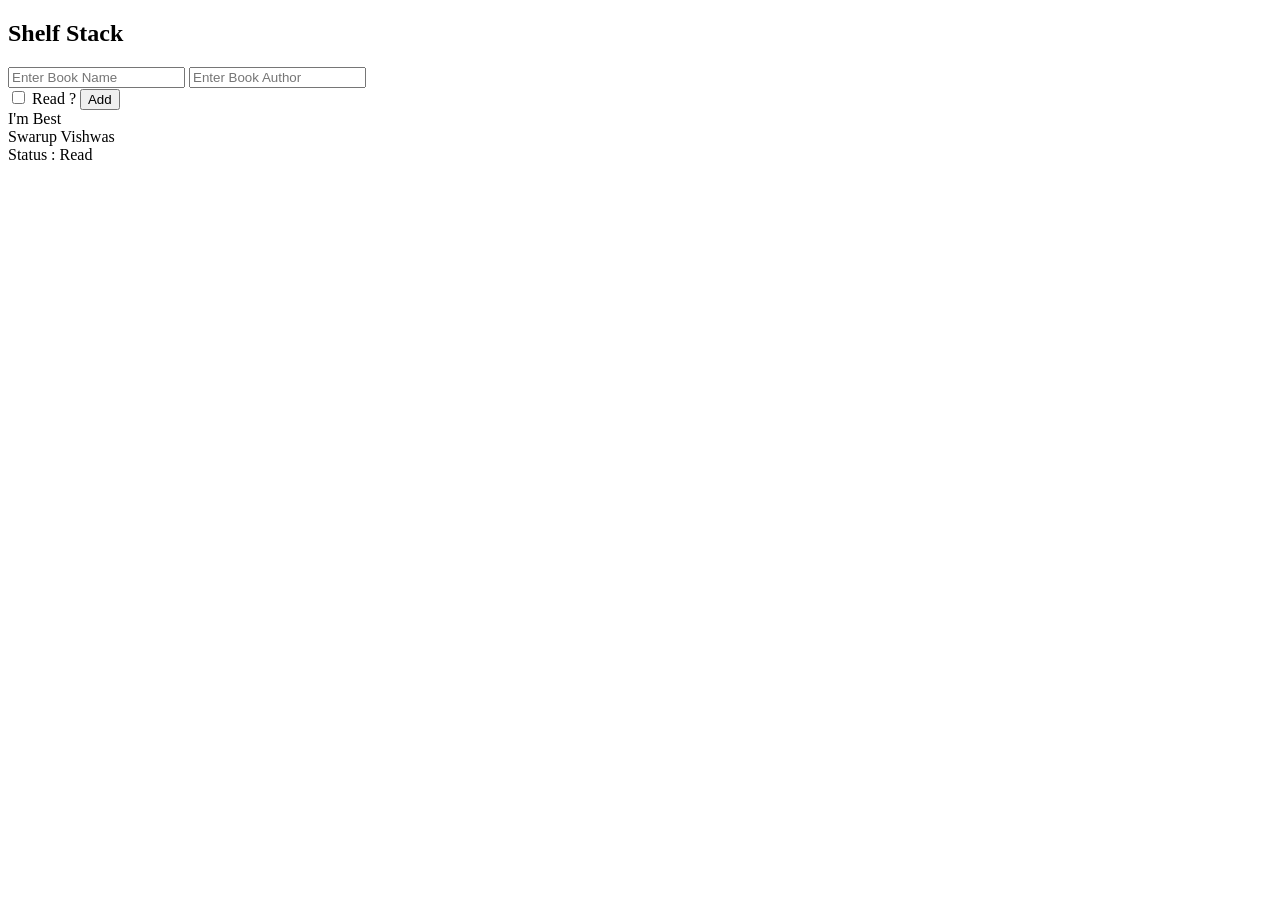
==== shelf-stack/index.html @ ad8dbb98 "Started Library" ====
<!DOCTYPE html>
<html lang="en">
  <head>
    <meta charset="UTF-8" />
    <meta name="viewport" content="width=device-width, initial-scale=1.0" />
    <title>Shelf Stack</title>
  </head>
  <body>
    <main class="form-container">
      <h2>Shelf Stack</h2>
      <div class="form">
        <div class="inputs">
          <input
            type="text"
            name=""
            id="book-name"
            placeholder="Enter Book Name"
          />
          <input
            type="text"
            name=""
            id="book-author"
            placeholder="Enter Book Author"
          />
        </div>
        <div class="btns">
          <input type="checkbox" name="read" id="read" />
          <label for="read">Read ?</label>
          <button>Add</button>
        </div>
      </div>
    </main>

    <div class="books-arena">
      <div class="book">
        <div class="book-name">I'm Best</div>
        <div class="book-author">Swarup Vishwas</div>
        <div class="book-status read">Status : Read</div>
      </div>
    </div>
  </body>
</html>
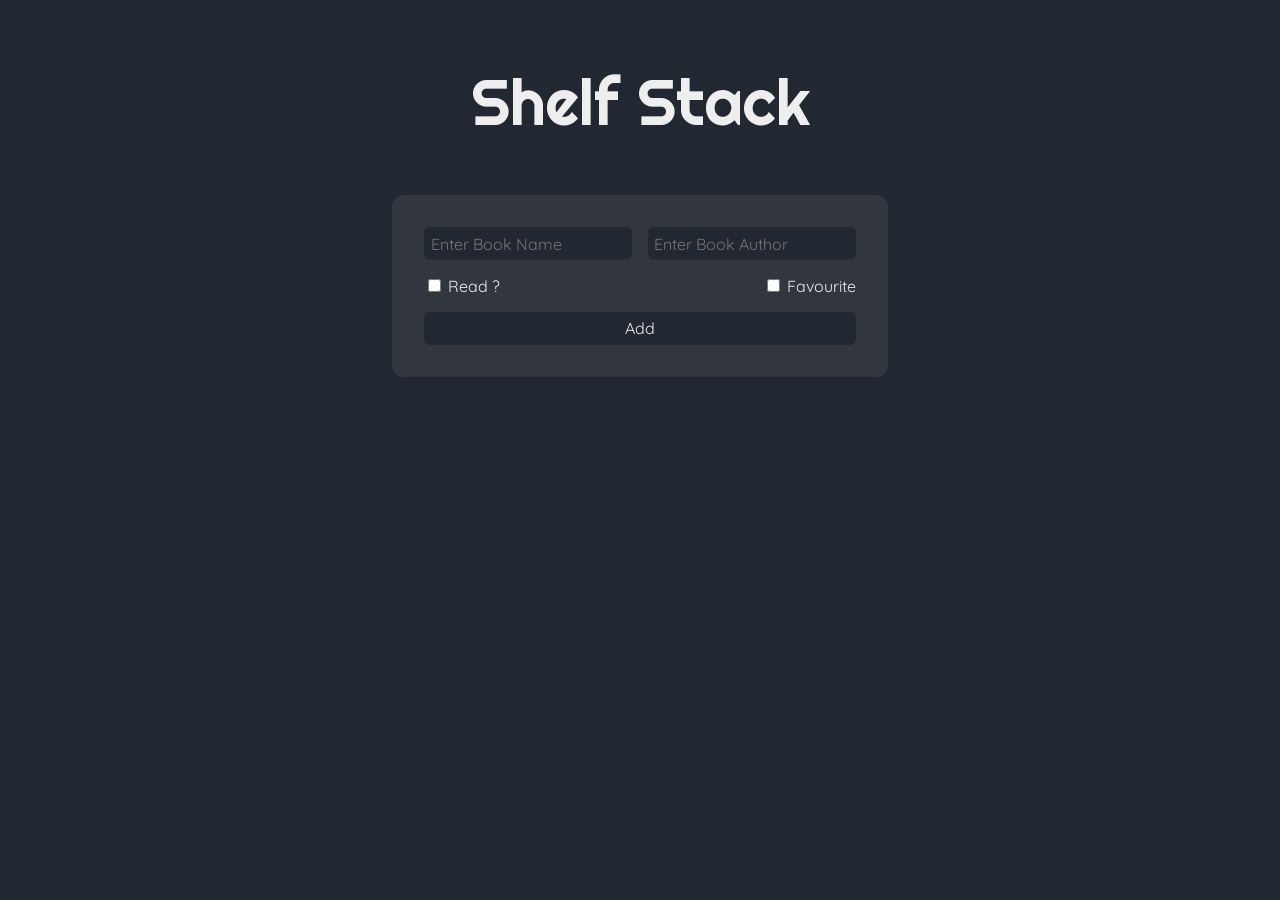
==== commit 14317434: "Basic CSS and JS added" ====
--- a/shelf-stack/index.html
+++ b/shelf-stack/index.html
@@ -4,6 +4,7 @@
     <meta charset="UTF-8" />
     <meta name="viewport" content="width=device-width, initial-scale=1.0" />
     <title>Shelf Stack</title>
+    <link rel="stylesheet" href="style.css" />
   </head>
   <body>
     <main class="form-container">
@@ -24,19 +25,20 @@
           />
         </div>
         <div class="btns">
-          <input type="checkbox" name="read" id="read" />
-          <label for="read">Read ?</label>
-          <button>Add</button>
+          <div class="check-cont">
+            <input type="checkbox" name="read" id="read" />
+            <label for="read">Read ?</label>
+          </div>
+          <div class="check-cont">
+            <input type="checkbox" name="fav" id="fav" />
+            <label for="fav">Favourite</label>
+          </div>
         </div>
+        <button id="add-btn">Add</button>
       </div>
     </main>
 
-    <div class="books-arena">
-      <div class="book">
-        <div class="book-name">I'm Best</div>
-        <div class="book-author">Swarup Vishwas</div>
-        <div class="book-status read">Status : Read</div>
-      </div>
-    </div>
+    <div class="books-arena"></div>
+    <script src="./script.js"></script>
   </body>
 </html>
--- a/shelf-stack/style.css
+++ b/shelf-stack/style.css
@@ -0,0 +1,117 @@
+@import url('https://fonts.googleapis.com/css2?family=Quicksand:wght@300..700&family=Righteous&display=swap');
+
+:root{
+    --primary-1 : #222831;
+    --primary-2 : #31363F;
+    --secondary-1 : #76ABAE;
+    --secondary-2 : #EEEEEE;
+}
+
+*{
+    font-family: "Quicksand", sans-serif;
+    font-optical-sizing: auto;
+    font-weight: 400;
+    font-style: normal;
+    color: var(--secondary-2);
+}
+
+
+
+body{
+    background-color: var(--primary-1);
+}
+
+h2{
+    font-weight: 600;
+    font-size: 4rem;
+    font-family: "Righteous", sans-serif;
+  font-weight: 400;
+  font-style: normal;
+}
+
+.form-container{
+    min-height: 40vh;
+    display: flex;
+    flex-direction: column;
+        align-items: center;
+    justify-content: center;
+}
+
+.form{
+    display: flex;
+    flex-direction: column;
+    align-items: center;
+    justify-content: center;
+    gap: 1rem;
+    background-color: var(--primary-2);
+    padding: 2rem;
+    border-radius: 12px;
+}
+
+.inputs{
+    display: flex;
+    align-items: center;
+    gap: 1rem;
+}
+
+input{
+    background-color: #222831;
+    border: none;
+    padding: .4rem .4rem;
+font-size: 1rem;
+border-radius: 6px;
+}
+
+.btns{
+    display: flex;
+    align-items: center;
+    justify-content: space-between;
+    width: 100%;
+}
+
+button{
+    background-color: var(--primary-1);
+    border: none;
+    width: 100%;
+    font-size: 1rem;
+    padding: .4rem;
+    border-radius: 6px;
+    transition: all ease-in-out 500ms;
+}
+
+button:hover{
+    transform: scale(1.01);
+}
+
+.books-arena{
+    display: grid;
+    grid-template-columns: 1fr 1fr 1fr 1fr;
+    gap: 3rem;
+    padding: 2rem;
+    align-items: center;
+    justify-content: center;
+}
+
+.book{
+    background-color: var(--primary-2);
+    padding: 1.5rem;
+    display: flex;
+    border-radius: 12px;
+    justify-content: space-between;
+    align-items: flex-end;
+    overflow: hidden;
+}
+
+.rs{
+    display: flex;
+    gap: .2rem;
+}
+
+.rs div{
+    cursor: pointer;
+}
+
+.book-name{
+    font-weight: 500;
+    font-size: 1.1rem;
+}
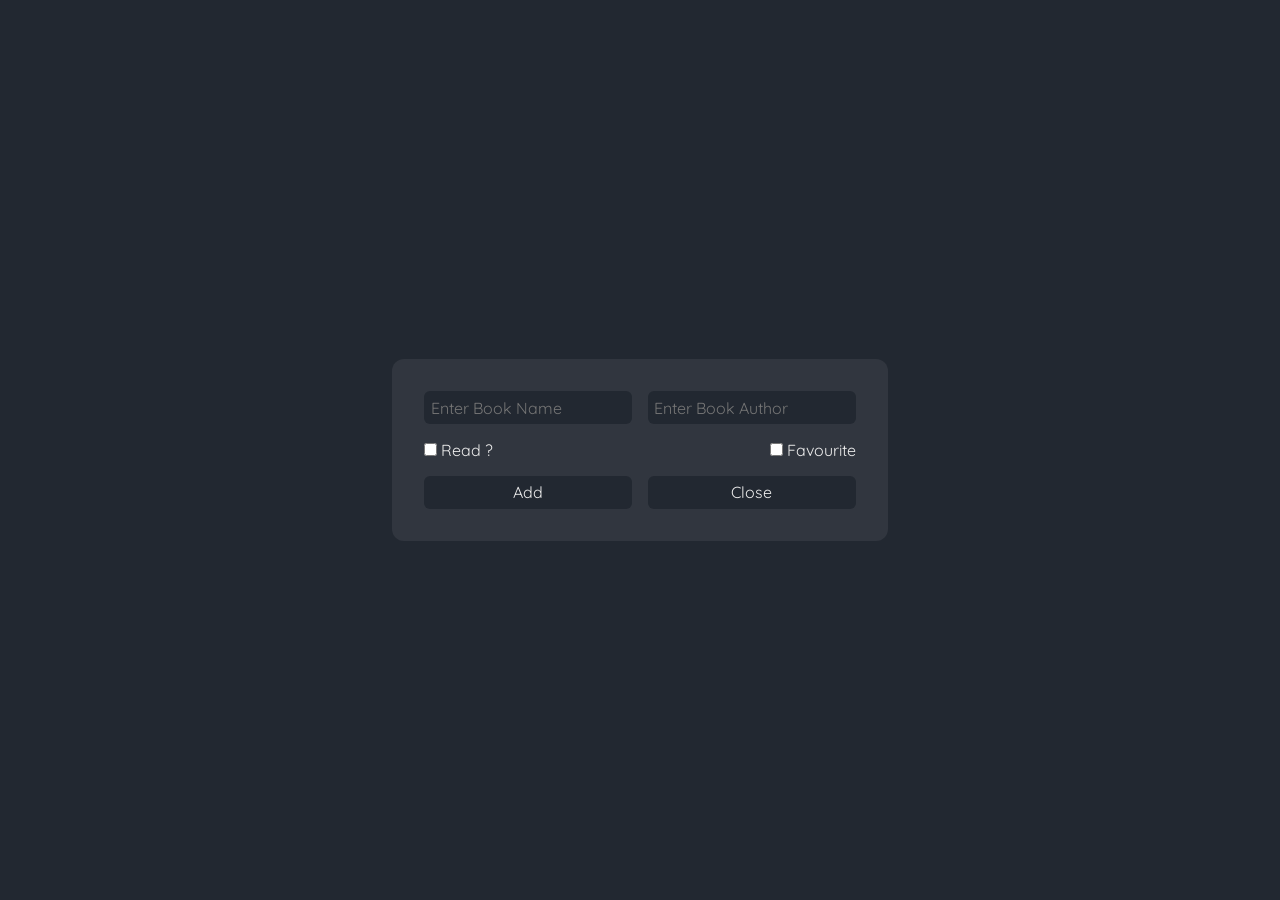
==== commit 3d12e5c9: "Modal Added" ====
--- a/shelf-stack/index.html
+++ b/shelf-stack/index.html
@@ -7,6 +7,39 @@
     <link rel="stylesheet" href="style.css" />
   </head>
   <body>
+    <div class="modal-form">
+      <div class="form">
+        <div class="inputs">
+          <input
+            type="text"
+            name=""
+            id="book-name"
+            placeholder="Enter Book Name"
+          />
+          <input
+            type="text"
+            name=""
+            id="book-author"
+            placeholder="Enter Book Author"
+          />
+        </div>
+        <div class="btns">
+          <div class="check-cont">
+            <input type="checkbox" name="read" id="read" />
+            <label for="read">Read ?</label>
+          </div>
+          <div class="check-cont">
+            <input type="checkbox" name="fav" id="fav" />
+            <label for="fav">Favourite</label>
+          </div>
+        </div>
+        <div class="btns real-btns">
+          <button id="add-btn">Add</button>
+          <button id="close-btn">Close</button>
+        </div>
+      </div>
+    </div>
+
     <main class="form-container">
       <h2>Shelf Stack</h2>
       <div class="form">
--- a/shelf-stack/style.css
+++ b/shelf-stack/style.css
@@ -13,6 +13,8 @@
     font-weight: 400;
     font-style: normal;
     color: var(--secondary-2);
+    padding: 0;
+    margin: 0;
 }
 
 
@@ -114,4 +116,19 @@
 .book-name{
     font-weight: 500;
     font-size: 1.1rem;
+}
+
+.modal-form{
+    display: flex;
+    align-items: center;
+    justify-content: center;
+    position: absolute;
+    z-index: 2;
+    height: 100vh;
+    width: 100vw;
+    background-color: var(--primary-1);
+}
+
+.real-btns{
+    gap: 1rem;
 }
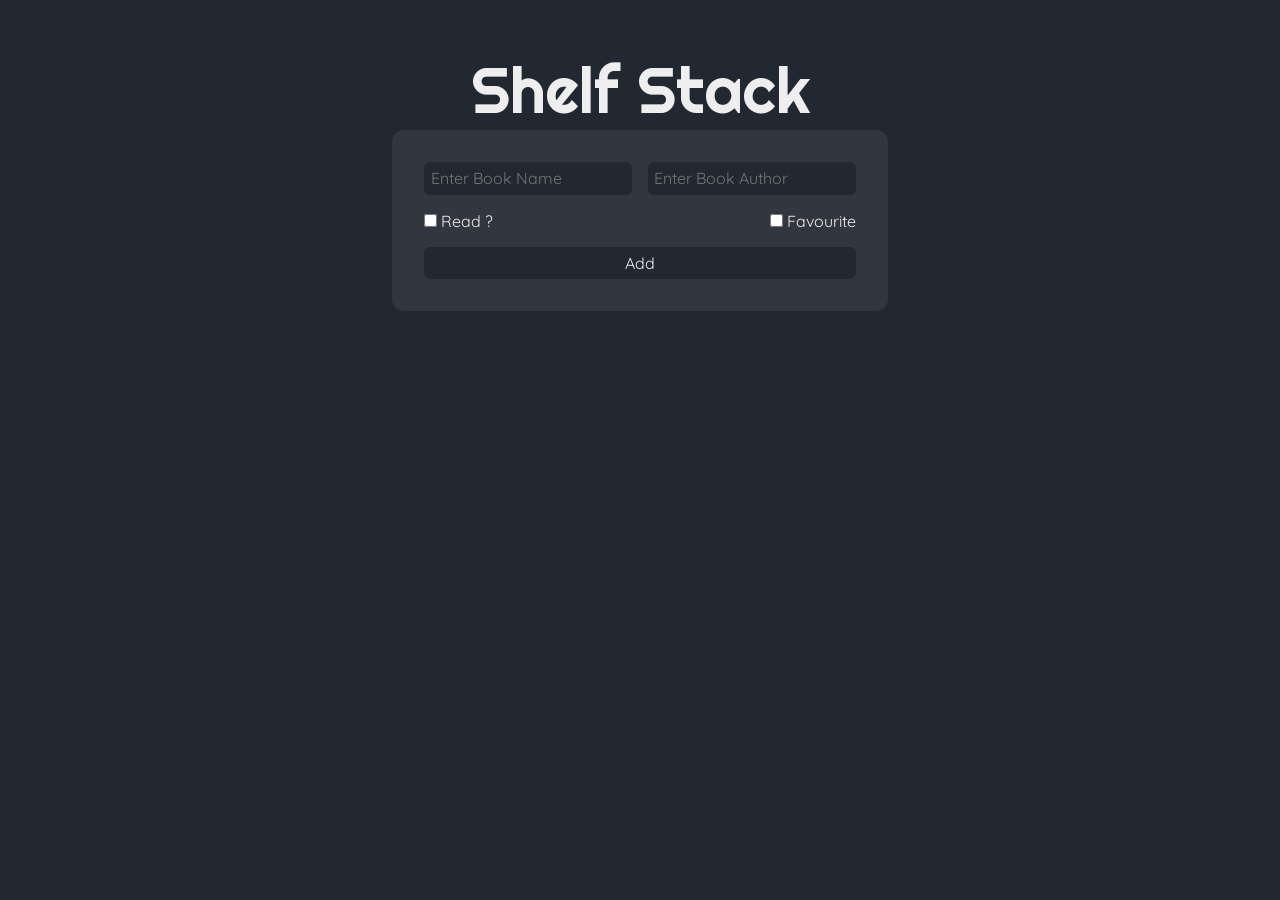
==== commit 7918dd69: "Shelf Stack Done" ====
--- a/shelf-stack/index.html
+++ b/shelf-stack/index.html
@@ -13,29 +13,29 @@
           <input
             type="text"
             name=""
-            id="book-name"
+            id="modal-book-name"
             placeholder="Enter Book Name"
           />
           <input
             type="text"
             name=""
-            id="book-author"
+            id="modal-book-author"
             placeholder="Enter Book Author"
           />
         </div>
         <div class="btns">
           <div class="check-cont">
-            <input type="checkbox" name="read" id="read" />
+            <input type="checkbox" name="read" id="modal-read" />
             <label for="read">Read ?</label>
           </div>
           <div class="check-cont">
-            <input type="checkbox" name="fav" id="fav" />
+            <input type="checkbox" name="fav" id="modal-fav" />
             <label for="fav">Favourite</label>
           </div>
         </div>
         <div class="btns real-btns">
-          <button id="add-btn">Add</button>
-          <button id="close-btn">Close</button>
+          <button id="modal-add-btn">Add</button>
+          <button id="modal-close-btn">Close</button>
         </div>
       </div>
     </div>
--- a/shelf-stack/style.css
+++ b/shelf-stack/style.css
@@ -127,6 +127,7 @@
     height: 100vh;
     width: 100vw;
     background-color: var(--primary-1);
+    display: none;
 }
 
 .real-btns{
